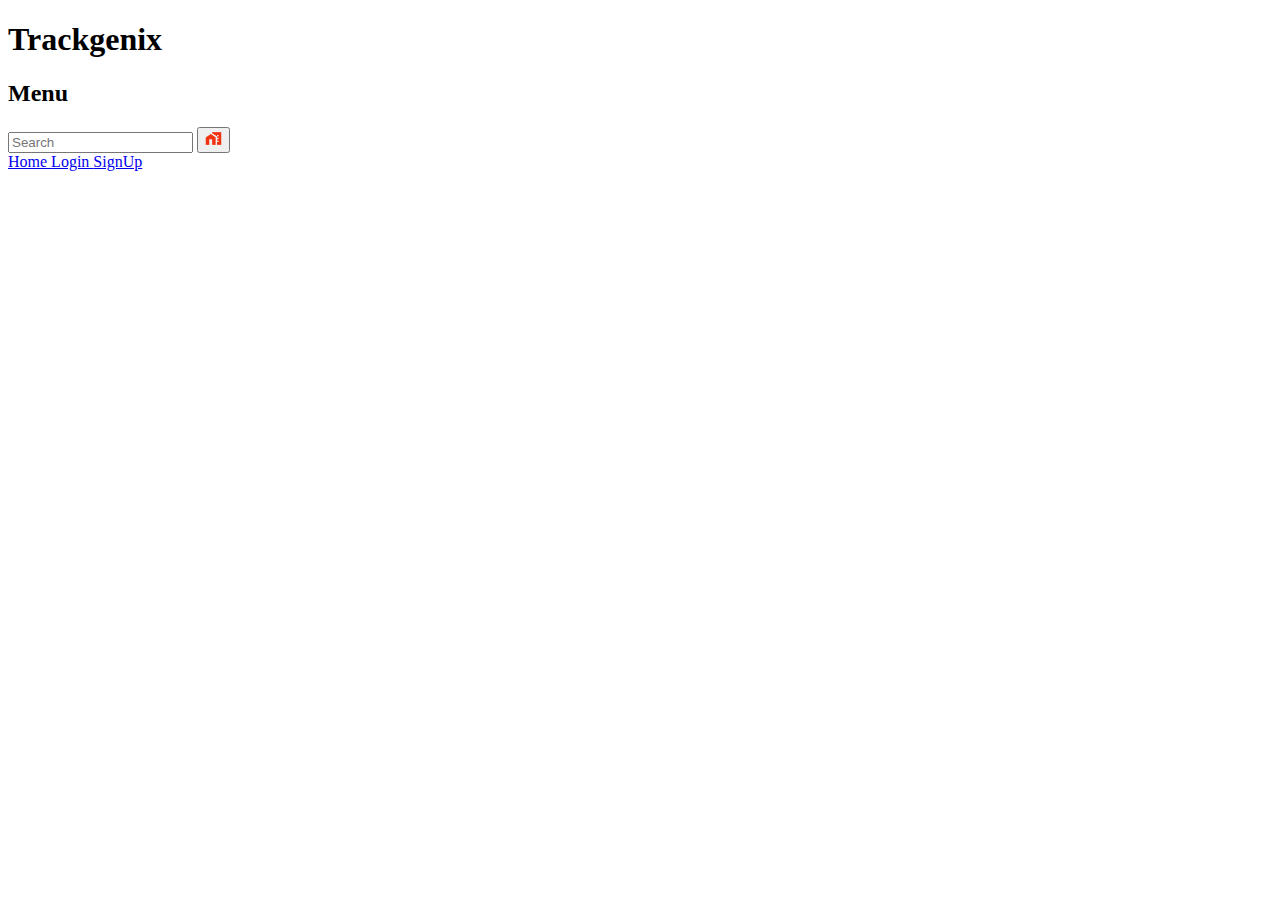
==== Trackgenix/index.html @ d282cb9e "Add files via upload" ====
<!DOCTYPE html>
<html lang="en">
    <head>
        <meta charset="UTF-8">
        <meta http-equiv="X-UA-Compatible" content="IE=edge">
        <meta name="viewport" content="width=device-width, initial-scale=1.0">
        <link rel="stylesheet" href="./css/reset.css">
        <link rel="stylesheet" href="./css/styles.css">
        <header>
            <h1>
                Trackgenix
            </h1>
        </header>
        <aside>
            <h2>
                Menu
            </h2>
            <form action="">
                <input type="text" placeholder="Search">
                <button>
                    <img src="assets/Addres-Icon.png" alt="adress-icon">
                </button>
             </form>
                <i class="fa-solid fa-house" alt="Home icon"></i>
                <a href="#">
                    Home
                </a>
                <i class="fa-solid fa-right-to-bracket" alt="Login icon"></i>
                <a href="#">
                    Login
                </a>
                <i class="fa-solid fa-person"></i>
                <a href="#">
                    SignUp
                </a>
        </aside>
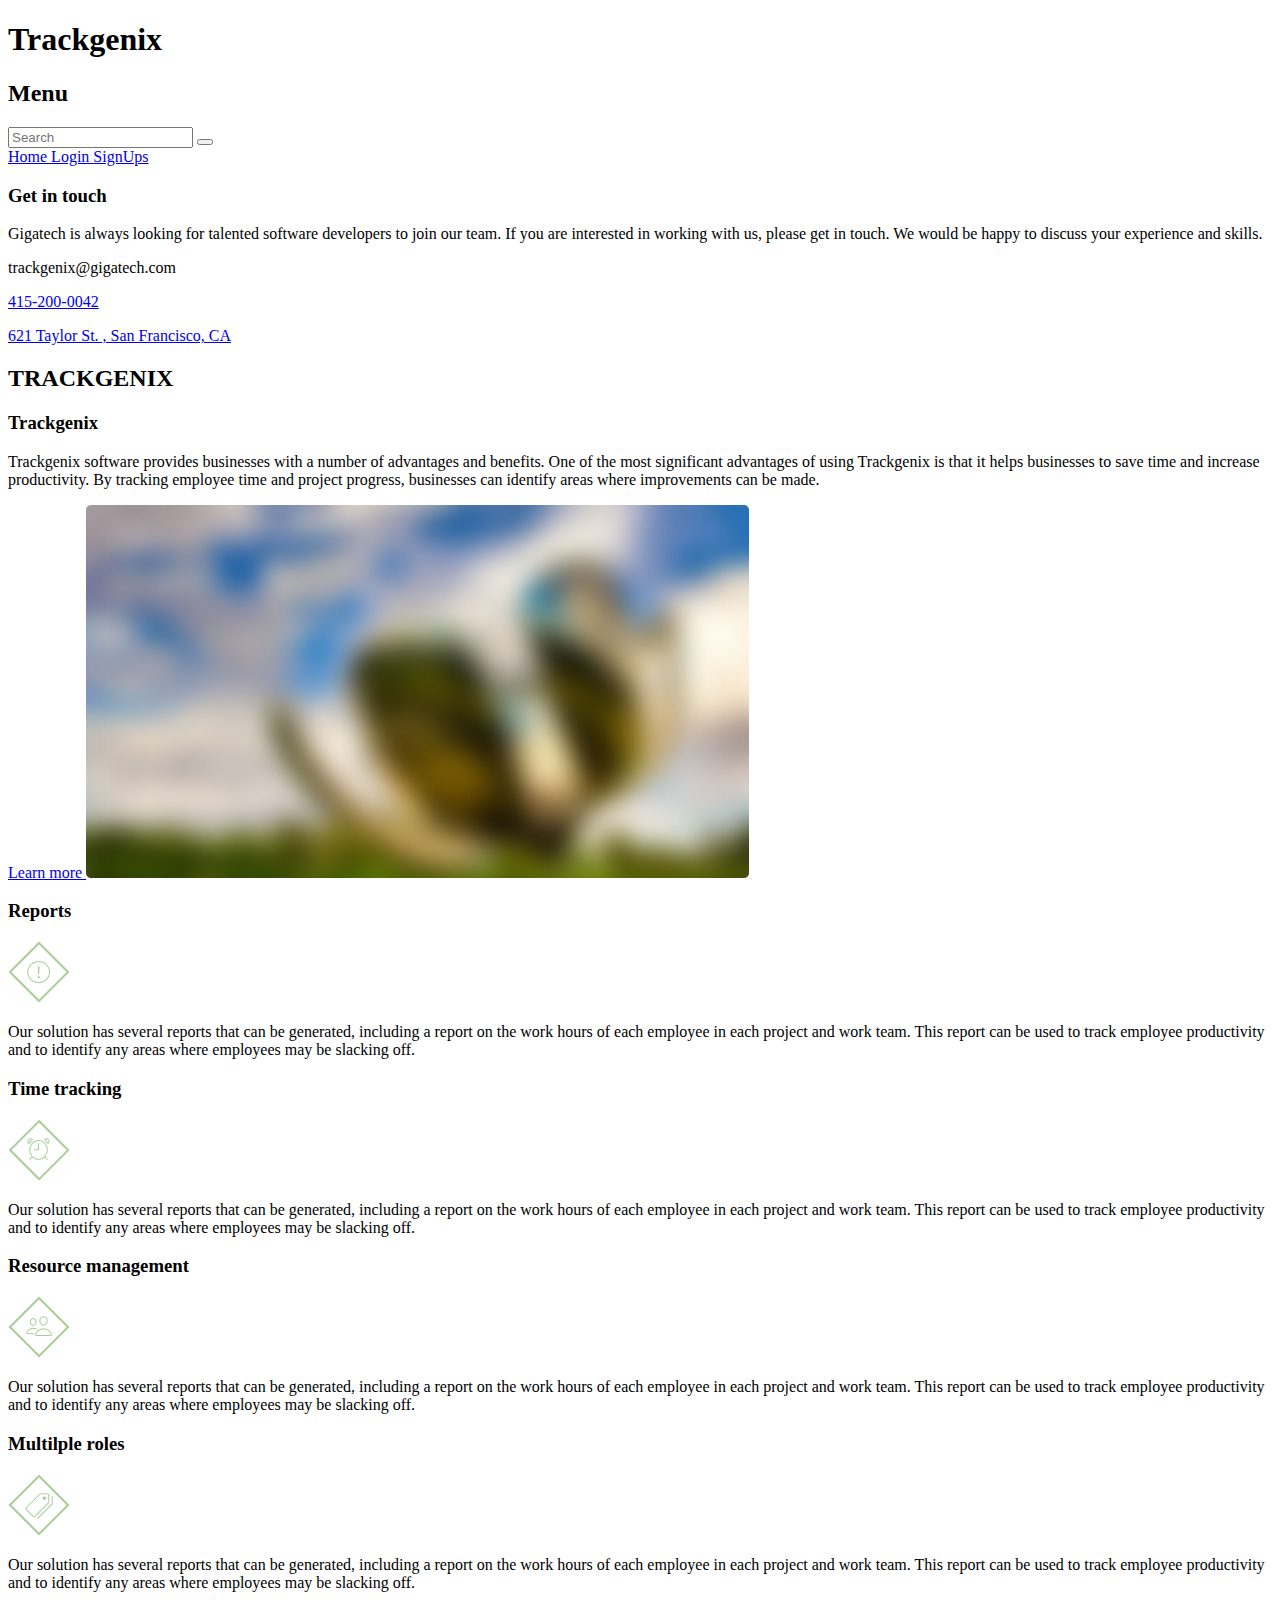
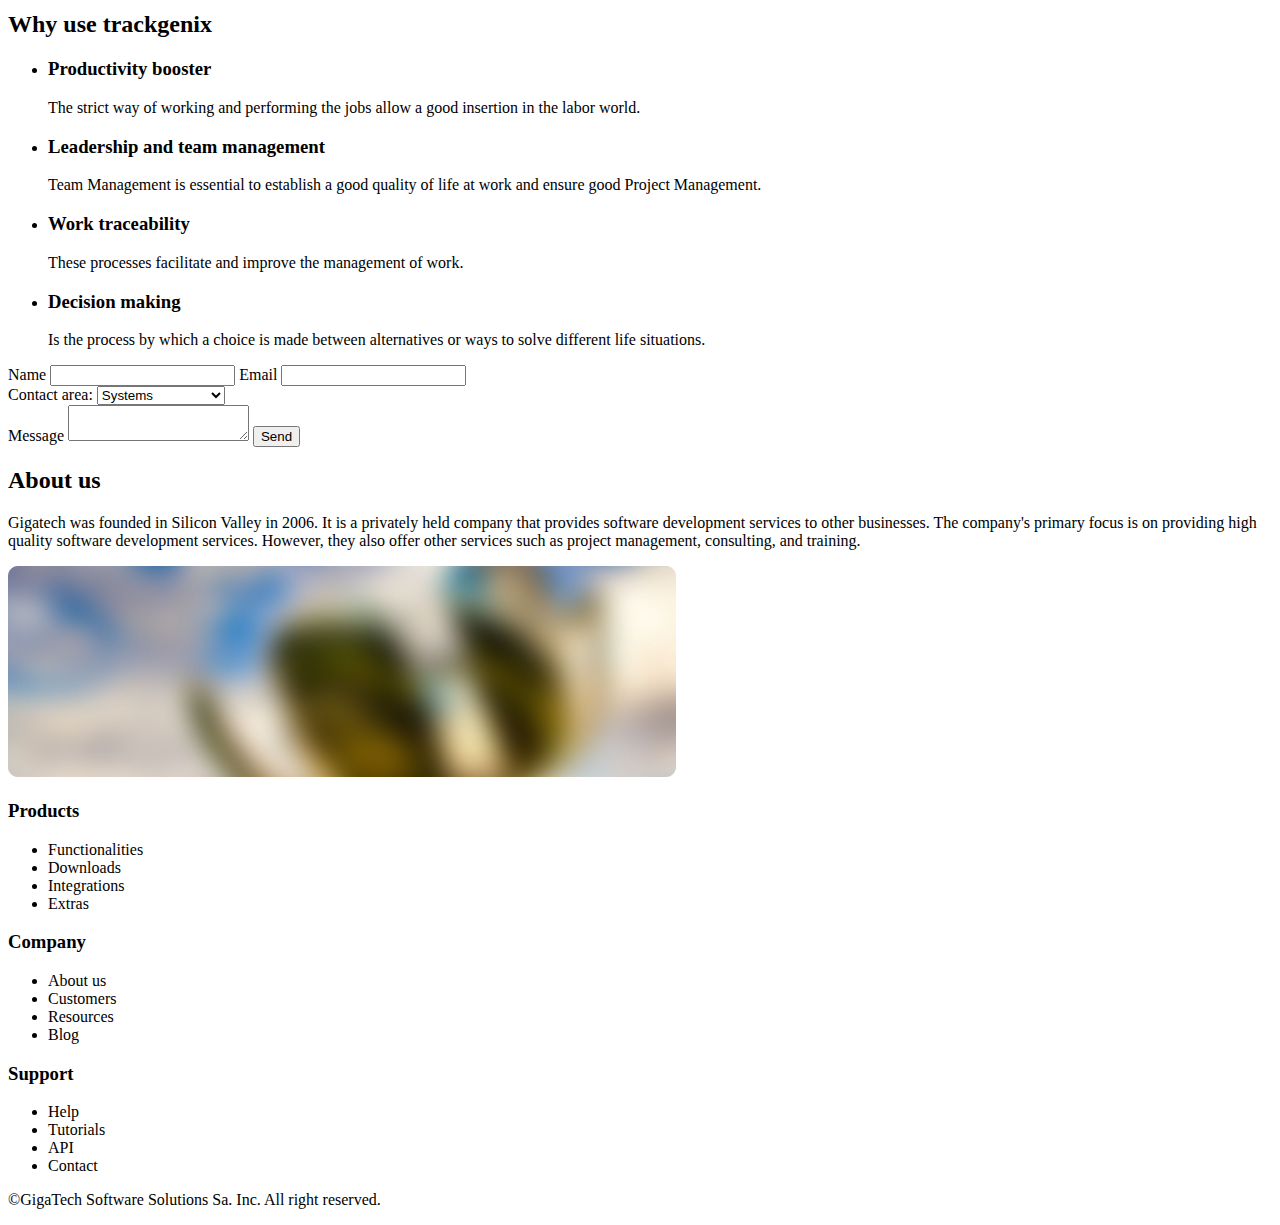
==== commit f23d009b: "terminado html, empieza css" ====
--- a/Trackgenix/index.html
+++ b/Trackgenix/index.html
@@ -6,6 +6,12 @@
         <meta name="viewport" content="width=device-width, initial-scale=1.0">
         <link rel="stylesheet" href="./css/reset.css">
         <link rel="stylesheet" href="./css/styles.css">
+        <link rel="stylesheet" href="https://fonts.googleapis.com/css?family=Roboto">
+        <title>
+            Trackgenix
+        </title>
+    </head>
+    <body>
         <header>
             <h1>
                 Trackgenix
@@ -15,23 +21,286 @@
             <h2>
                 Menu
             </h2>
-            <form action="">
+            <form action="#">
                 <input type="text" placeholder="Search">
                 <button>
-                    <img src="assets/Addres-Icon.png" alt="adress-icon">
+                    <i class="fa-solid fa-magnifying-glass"></i>
                 </button>
              </form>
-                <i class="fa-solid fa-house" alt="Home icon"></i>
-                <a href="#">
-                    Home
-                </a>
-                <i class="fa-solid fa-right-to-bracket" alt="Login icon"></i>
-                <a href="#">
+             <nav>
+                <a href="#">
+                 <i class="fa-solid fa-house" alt="Home icon"></i>
+                 Home
+                </a>
+                <a href="#">
+                    <i class="fa-solid fa-right-to-bracket" alt="Login icon"></i>
                     Login
                 </a>
-                <i class="fa-solid fa-person"></i>
-                <a href="#">
-                    SignUp
-                </a>
+                <a href="#">
+                    <i class="fa-solid fa-person"></i>
+                    SignUps
+                </a>
+                <h3>
+                    Get in touch
+                </h3>
+                <p>
+                    Gigatech is always looking for talented software developers to join our team. If you are interested in working with us,
+                    please get in touch. We would be happy to discuss your experience and skills.
+                </p>
+                <href="#">
+                    <p>
+                        <i class="fa-regular fa-envelope"></i>
+                        trackgenix@gigatech.com
+                    </p>
+                <a href="#">
+                    <p>
+                        <i class="fa-solid fa-phone"></i>
+                        415-200-0042
+                    </p>
+                </a>
+                <a href="#">
+                    <p>
+                        <i class="fa-solid fa-house"></i>
+                        621 Taylor St. , San Francisco, CA
+                    </p>
+                </a>
+            </nav>
         </aside>
-
+        <main>
+            <section>
+                <h2>
+                    TRACKGENIX
+                </h2>
+                <H3>
+                    Trackgenix
+                </H3>
+                <p>
+                    Trackgenix software provides businesses with a number of advantages and benefits. One of the most significant advantages
+                    of using Trackgenix is that it helps businesses to save time and increase productivity.
+                    By tracking employee time and project progress, businesses can identify areas where improvements can be made.
+                </p>
+                <a href="#">
+                    Learn more
+                </a>
+                <img src="./assets/example-image.jpg" alt="Main picture">
+            </section>
+            <section>
+                <div>
+                    <h3>
+                        Reports
+                    </h3>
+                        <img src="assets/reports-icon.png" alt="Reports icon">
+                        <p>
+                            Our solution has several reports that can be generated, including a report on the work hours of each employee in each
+                            project and work team. This report can be used to track employee productivity and to identify any areas where employees
+                            may be slacking off.
+                        </p>
+                    </a>
+                    <h3>
+                        Time tracking
+                    </h3>
+                        <img src="assets/time-tracking-icon.png" alt="Time tracking icon">
+                        <p>
+                            Our solution has several reports that can be generated, including a report on the work hours of each employee in each
+                            project and work team. This report can be used to track employee productivity and to identify any areas where employees
+                            may be slacking off.
+                        </p>
+                    </a>
+                </div>
+                <div>
+                    <h3>
+                        Resource management
+                    </h3>
+                        <img src="assets/resource-management-icon.png" alt="Resource imagen icon">
+                        <p>
+                            Our solution has several reports that can be generated, including a report on the work hours of each employee in each
+                            project and work team. This report can be used to track employee productivity and to identify any areas where employees
+                            may be slacking off.
+                        </p>
+                    </a>
+                    <h3>
+                        Multilple roles
+                    </h3>
+                        <img src="assets/multiple-roles-icon.png" alt="Multilple roles icon">
+                        <p>
+                            Our solution has several reports that can be generated, including a report on the work hours of each employee in each
+                            project and work team. This report can be used to track employee productivity and to identify any areas where employees
+                            may be slacking off.
+                        </p>
+                </div>
+            </section>
+            <section>
+                <h2>
+                    Why use trackgenix
+                </h2>
+                <div>
+                    <ul>
+                        <li>
+                            <h3>
+                                Productivity booster
+                            </h3>
+                            <p>
+                                The strict way of working and performing the jobs allow a good insertion in the labor world.
+                            </p>
+                        </li>
+                        <li>
+                            <h3>
+                                Leadership and team management
+                            </h3>
+                            <p>
+                                Team Management is essential to establish a good quality of life at work and ensure good Project Management.
+                            </p>
+                        </li>
+                    </ul>
+                </div>
+                <div>
+                    <ul>
+                        <li>
+                            <h3>
+                                Work traceability
+                            </h3>
+                            <p>
+                                These processes facilitate and improve the management of work.
+                            </p>
+                        </li>
+                        <li>
+                            <h3>
+                                Decision making
+                            </h3>
+                            <p>
+                                Is the process by which a choice is made between alternatives or ways to solve different life situations.
+                            </p>
+                        </li>
+                    </ul>
+                </div>
+            </section>
+            <form>
+                <div>
+                    <span>
+                        <label for="name">
+                            Name
+                        </label>
+                        <input type="text">
+                    </span>
+                    <span>
+                        <label for="email">
+                            Email
+                        </label>
+                        <input type="text">
+                    </span>
+                </div>
+                <div>
+                    <label for="contact-area">
+                        Contact area:
+                    </label>
+                    <select>
+                        <option value="systems">
+                            Systems
+                        </option>
+                        <option value="business">
+                            Business
+                        </option>
+                        <option value="human-resources">
+                            Human resources
+                        </option>
+                    </select>
+                </div>
+                    <label for="message">
+                        Message
+                    </label>
+                    <textarea name="placeholder"="Enter your message" id="message" mame="message"></textarea> 
+                </div>
+                <button>
+                    Send
+                </button>
+            </form>
+            <section>
+                <h2>
+                    About us
+                </h2>
+                <p>
+                    Gigatech was founded in Silicon Valley in 2006. It is a privately held company that provides software development
+                    services to other businesses.
+                    The company's primary focus is on providing high quality software development services. However, they also offer other
+                    services such as project management, consulting, and training.
+                </p>
+                <img src="assets/example-image-2.png" alt="Main picture">
+            </section>
+            <section>
+                <div>
+                    <h3>
+                        Products
+                    </h3>
+                    <ul>
+                        <li>
+                            Functionalities
+                        </li>
+                        <li>
+                            Downloads
+                        </li>
+                        <li>
+                            Integrations
+                        </li>
+                        <li>
+                            Extras
+                        </li>
+                    </ul>
+                </div>
+                <div>
+                    <h3>
+                        Company
+                    </h3>
+                    <ul>
+                        <li>
+                            About us
+                        </li>
+                        <li>
+                            Customers
+                        </li>
+                        <li>
+                            Resources
+                        </li>
+                        <li>
+                            Blog
+                        </li>
+                    </ul>
+                </div>
+                <div>
+                    <h3>
+                        Support
+                    </h3>
+                    <ul>
+                        <li>
+                            Help
+                        </li>
+                        <li>
+                            Tutorials
+                        </li>
+                        <li>
+                            API
+                        </li>
+                        <li>
+                            Contact
+                        </li>
+                    </ul>
+                </div>
+            </section>
+        </main>
+        <footer>
+            <div>
+                <a href="https://facebook.com/">
+                    <i class="fa-brands fa-facebook"></i>
+                </a>
+                <a href="instagram.com">
+                    <i class="fa-brands fa-instagram"></i>
+                </a>
+                <a href="https://twitter.com/">
+                    <i class="fa-brands fa-twitter"></i>
+                </a>
+            </div>
+            <p>
+                ©GigaTech Software Solutions Sa. Inc. All right reserved.
+            </p>
+        </footer>
+    </body>
+</html>
